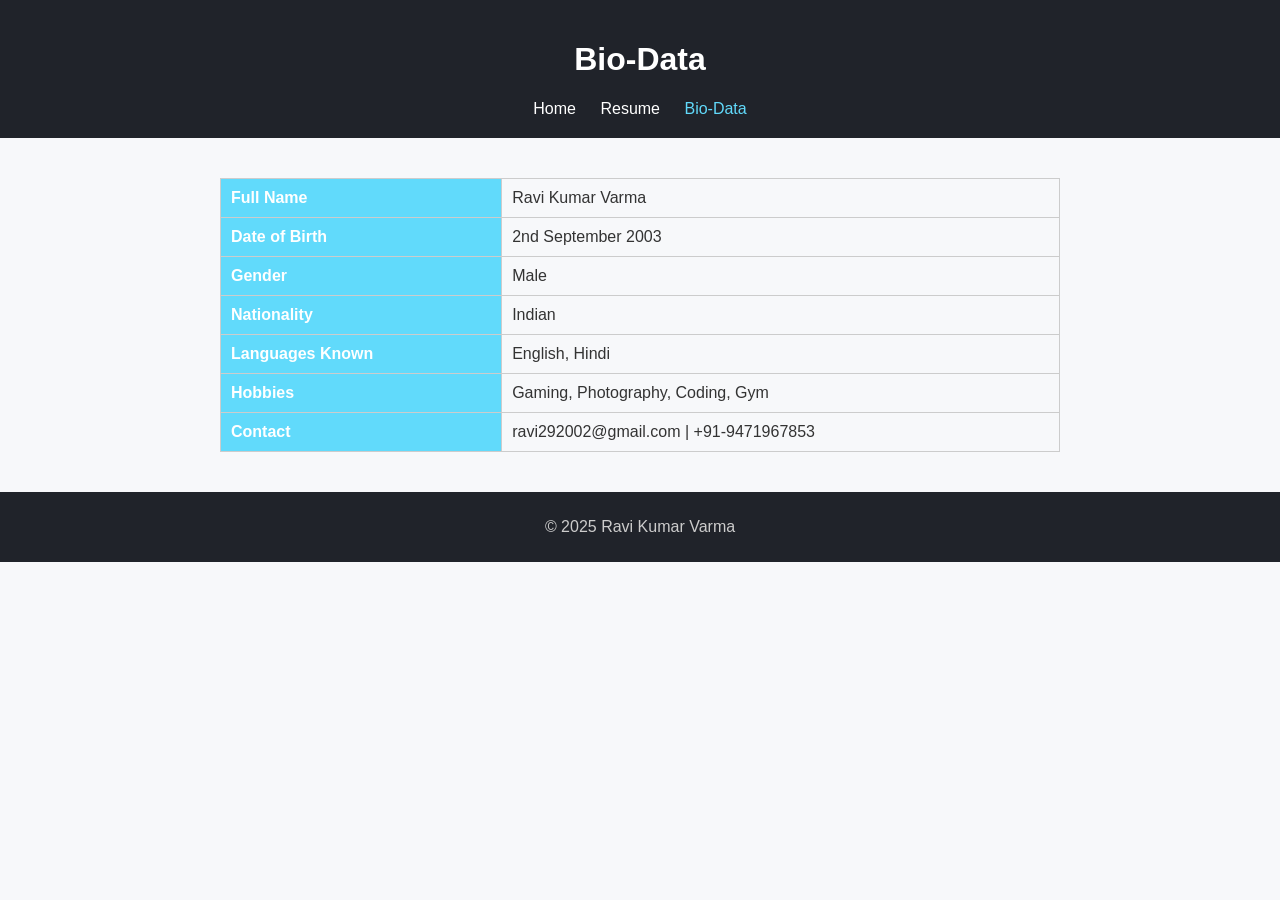
==== biodata.html @ 05c2afe4 "Add files via upload" ====
<!DOCTYPE html>
<html lang="en">
<head>
    <meta charset="UTF-8">
    <meta name="viewport" content="width=device-width, initial-scale=1.0">
    <title>Bio-Data - Ravi Kumar Varma</title>
    <link rel="stylesheet" href="style.css">
</head>
<body>
<header>
    <h1>Bio-Data</h1>
    <nav>
        <a href="index.html">Home</a>
        <a href="resume.html">Resume</a>
        <a href="biodata.html" class="active">Bio-Data</a>
    </nav>
</header>

<section class="biodata">
    <table>
        <tr><th>Full Name</th><td>Ravi Kumar Varma</td></tr>
        <tr><th>Date of Birth</th><td>2nd September 2003</td></tr>
        <tr><th>Gender</th><td>Male</td></tr>
        <tr><th>Nationality</th><td>Indian</td></tr>
        <tr><th>Languages Known</th><td>English, Hindi</td></tr>
        <tr><th>Hobbies</th><td>Gaming, Photography, Coding, Gym</td></tr>
        <tr><th>Contact</th><td>ravi292002@gmail.com | +91-9471967853</td></tr>
    </table>
</section>

<footer>
    <p>&copy; 2025 Ravi Kumar Varma</p>
</footer>
</body>
</html>
---- style.css ----
body {
    font-family: "Segoe UI", sans-serif;
    margin: 0;
    background-color: #f7f8fa;
    color: #333;
}

header {
    background-color: #20232a;
    color: white;
    padding: 20px;
    text-align: center;
}

nav a {
    color: white;
    margin: 0 10px;
    text-decoration: none;
}

nav a:hover, .active {
    color: #61dafb;
}

.intro {
    display: flex;
    align-items: center;
    justify-content: center;
    padding: 50px;
}

.profile-pic {
    width: 180px;
    border-radius: 50%;
    margin-right: 40px;
    box-shadow: 0 0 10px #aaa;
}

.resume, .biodata {
    padding: 40px;
}

table {
    width: 70%;
    margin: auto;
    border-collapse: collapse;
}

th, td {
    padding: 10px;
    border: 1px solid #ccc;
}

th {
    background: #61dafb;
    color: #fff;
    text-align: left;
}

footer {
    background: #20232a;
    color: #ccc;
    text-align: center;
    padding: 10px;
}
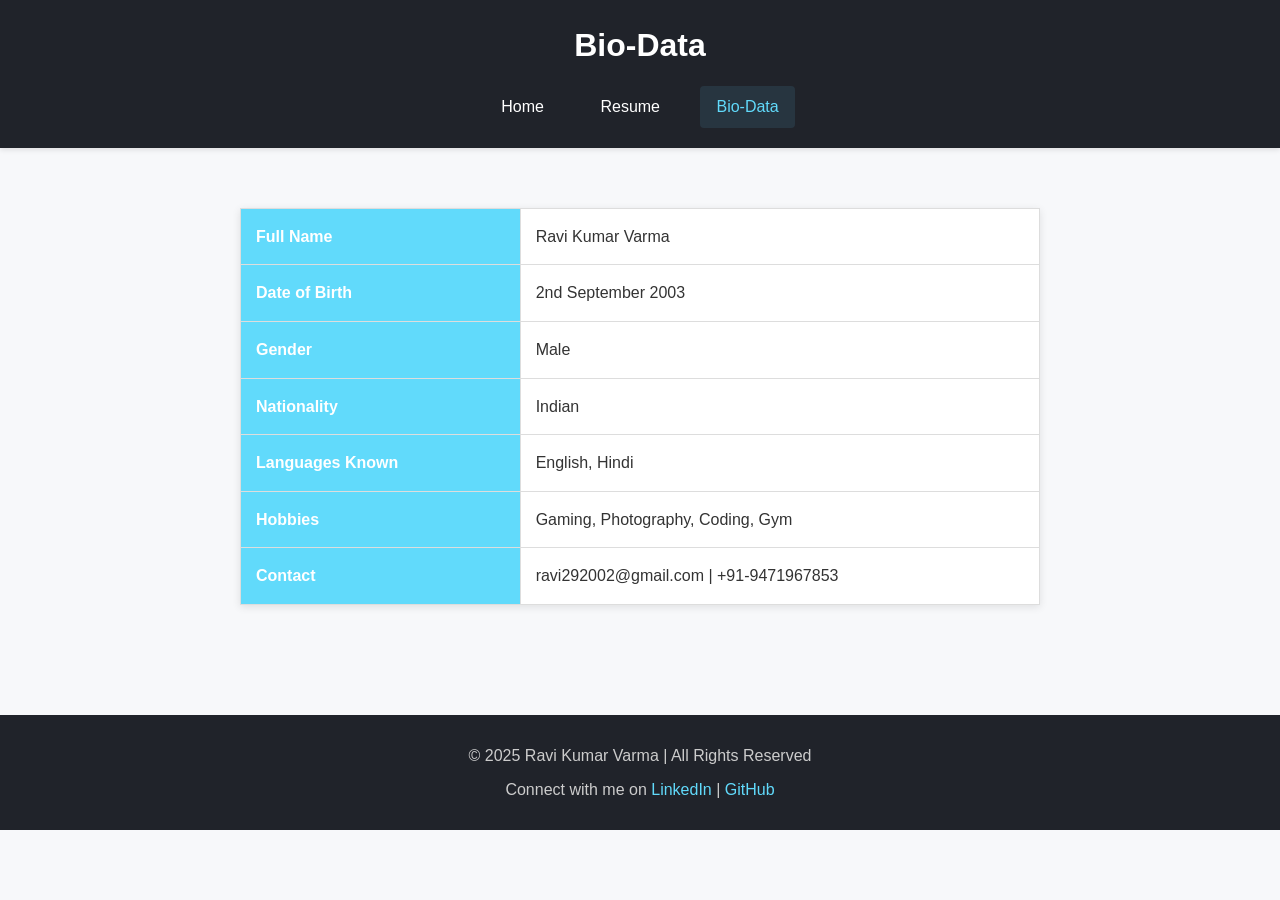
==== commit 7e842549: "Add comprehensive improvements: SEO, responsive design, documentation, and better UX Co-authored-by:" ====
--- a/biodata.html
+++ b/biodata.html
@@ -3,6 +3,9 @@
 <head>
     <meta charset="UTF-8">
     <meta name="viewport" content="width=device-width, initial-scale=1.0">
+    <meta name="description" content="Bio-Data of Ravi Kumar Varma - Personal information, hobbies, and contact details.">
+    <meta name="keywords" content="Ravi Kumar Varma, Bio-Data, Personal Information, Contact">
+    <meta name="author" content="Ravi Kumar Varma">
     <title>Bio-Data - Ravi Kumar Varma</title>
     <link rel="stylesheet" href="style.css">
 </head>
@@ -29,7 +32,9 @@
 </section>
 
 <footer>
-    <p>&copy; 2025 Ravi Kumar Varma</p>
+    <p>&copy; 2025 Ravi Kumar Varma | All Rights Reserved</p>
+    <p>Connect with me on <a href="https://www.linkedin.com/in/ravi-kumar-verma-476345194/" target="_blank" rel="noopener noreferrer">LinkedIn</a> | <a href="https://github.com/rkravikr" target="_blank" rel="noopener noreferrer">GitHub</a></p>
 </footer>
+<script src="script.js"></script>
 </body>
 </html>
--- a/style.css
+++ b/style.css
@@ -3,6 +3,15 @@
     margin: 0;
     background-color: #f7f8fa;
     color: #333;
+    line-height: 1.6;
+}
+
+* {
+    box-sizing: border-box;
+}
+
+html {
+    scroll-behavior: smooth;
 }
 
 header {
@@ -10,56 +19,202 @@
     color: white;
     padding: 20px;
     text-align: center;
+    box-shadow: 0 2px 5px rgba(0,0,0,0.1);
+}
+
+header h1 {
+    margin: 0 0 15px 0;
 }
 
 nav a {
     color: white;
     margin: 0 10px;
     text-decoration: none;
+    padding: 8px 16px;
+    border-radius: 4px;
+    transition: all 0.3s ease;
+    display: inline-block;
 }
 
 nav a:hover, .active {
     color: #61dafb;
+    background-color: rgba(97, 218, 251, 0.1);
 }
 
 .intro {
     display: flex;
     align-items: center;
     justify-content: center;
-    padding: 50px;
+    padding: 50px 20px;
+    max-width: 1200px;
+    margin: 0 auto;
 }
 
 .profile-pic {
     width: 180px;
+    height: 180px;
     border-radius: 50%;
     margin-right: 40px;
-    box-shadow: 0 0 10px #aaa;
+    box-shadow: 0 4px 15px rgba(0,0,0,0.2);
+    object-fit: cover;
+}
+
+.intro-text h2 {
+    margin-top: 0;
+    color: #20232a;
+}
+
+.intro-text p {
+    max-width: 600px;
 }
 
 .resume, .biodata {
-    padding: 40px;
+    padding: 40px 20px;
+    max-width: 1000px;
+    margin: 0 auto;
+}
+
+.resume h2, .biodata h2 {
+    color: #20232a;
+    border-bottom: 3px solid #61dafb;
+    padding-bottom: 10px;
+    margin-top: 30px;
+}
+
+.resume ul {
+    list-style: none;
+    padding-left: 0;
+}
+
+.resume ul li {
+    padding: 10px 0;
+    border-bottom: 1px solid #e0e0e0;
+}
+
+.resume ul li:last-child {
+    border-bottom: none;
 }
 
 table {
-    width: 70%;
-    margin: auto;
+    width: 100%;
+    max-width: 800px;
+    margin: 20px auto;
     border-collapse: collapse;
+    box-shadow: 0 2px 8px rgba(0,0,0,0.1);
+    background: white;
 }
 
 th, td {
-    padding: 10px;
-    border: 1px solid #ccc;
+    padding: 15px;
+    border: 1px solid #ddd;
+    text-align: left;
 }
 
 th {
     background: #61dafb;
     color: #fff;
-    text-align: left;
+    font-weight: 600;
+    width: 35%;
+}
+
+td {
+    background: #fff;
 }
 
 footer {
     background: #20232a;
     color: #ccc;
     text-align: center;
-    padding: 10px;
-}
+    padding: 20px;
+    margin-top: 50px;
+}
+
+footer p {
+    margin: 8px 0;
+}
+
+footer a {
+    color: #61dafb;
+    text-decoration: none;
+    transition: color 0.3s ease;
+}
+
+footer a:hover {
+    color: #fff;
+    text-decoration: underline;
+}
+
+/* Responsive Design */
+@media (max-width: 768px) {
+    .intro {
+        flex-direction: column;
+        text-align: center;
+        padding: 30px 15px;
+    }
+    
+    .profile-pic {
+        margin-right: 0;
+        margin-bottom: 20px;
+        width: 150px;
+        height: 150px;
+    }
+    
+    nav a {
+        margin: 5px;
+        font-size: 14px;
+    }
+    
+    .resume, .biodata {
+        padding: 20px 15px;
+    }
+    
+    table {
+        font-size: 14px;
+    }
+    
+    th, td {
+        padding: 10px;
+    }
+    
+    th {
+        width: 40%;
+    }
+}
+
+@media (max-width: 480px) {
+    header h1 {
+        font-size: 1.5em;
+    }
+    
+    nav a {
+        display: block;
+        margin: 5px auto;
+        max-width: 150px;
+    }
+    
+    .profile-pic {
+        width: 120px;
+        height: 120px;
+    }
+    
+    table {
+        font-size: 12px;
+    }
+    
+    th, td {
+        padding: 8px;
+        display: block;
+        width: 100% !important;
+    }
+    
+    th {
+        background: #61dafb;
+        text-align: center;
+    }
+    
+    tr {
+        margin-bottom: 15px;
+        display: block;
+        border: 1px solid #ddd;
+    }
+}
